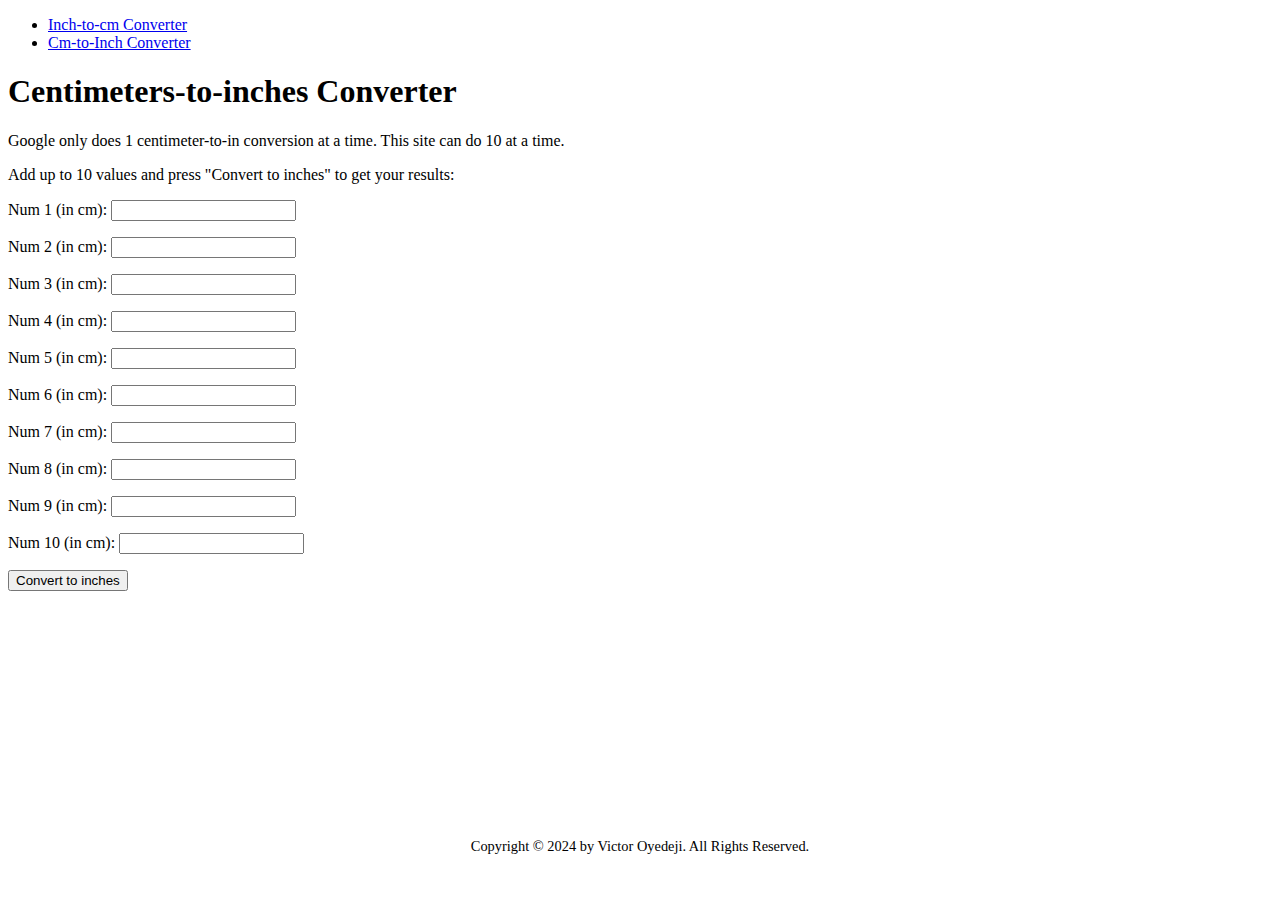
==== pages/cm-in-convert.html @ 2c615eef "feat: Add centimeter-to-inches converter" ====
<!DOCTYPE html>
<html lang="en">
<head>
  <meta charset="UTF-8">
  <meta name="viewport" content="width=device-width, initial-scale=1.0">
  <title>Centimeters-to-in Converter</title>
  <link rel="stylesheet" href="../css/styles.css">
</head>
<body>
  <nav>
    <ul>
      <li><a href="../index.html">Inch-to-cm Converter</a></li>
      <li><a href="javascript:void(0)" class="active">Cm-to-Inch Converter</a></li>
    </ul>
  </nav>

  <div class="main">
    <h1>Centimeters-to-inches Converter</h1>
    <p>Google only does 1 centimeter-to-in conversion at a time. This site can do 10 at a time.</p>
    <p>Add up to 10 values and press "Convert to inches" to get your results:</p></h1>

    <p>Num 1 (in cm): <input type="text" class="cm-to-in"></p>
    <p>Num 2 (in cm): <input type="text" class="cm-to-in"></p>
    <p>Num 3 (in cm): <input type="text" class="cm-to-in"></p>
    <p>Num 4 (in cm): <input type="text" class="cm-to-in"></p>
    <p>Num 5 (in cm): <input type="text" class="cm-to-in"></p>
    <p>Num 6 (in cm): <input type="text" class="cm-to-in"></p>
    <p>Num 7 (in cm): <input type="text" class="cm-to-in"></p>
    <p>Num 8 (in cm): <input type="text" class="cm-to-in"></p>
    <p>Num 9 (in cm): <input type="text" class="cm-to-in"></p>
    <p>Num 10 (in cm): <input type="text" class="cm-to-in"></p>

    <input type="button" onclick="cmToInches()" value="Convert to inches"> 
    <br>
    <p id="result-in"></p>
  </div>
  <footer>
    <p>Copyright © 2024 by Victor Oyedeji. All Rights Reserved.</p>
  </footer>


  <script>
    function cmToInches() {
      const elem = document.getElementsByClassName("cm-to-in");
      let i = 0;
      let text = "";
      // loop to generate fields values
      for (i ; i < elem.length ; i++) {
        //checks if input is 'not a number'
        if (isNaN(elem[i].value)) {
          alert(`'Num ${i+1}' must be a number`);
          return false;
        }
        if (elem[i].value == 0 || elem[i].value == "") {
          text += `- <br>`;
        } else {
          // generate values in each field
          text += `Num ${i+1}: ${(elem[i].value / 2.54).toFixed(1)} inches <br>`;
        }
        
      }
      //print each line

      document.getElementById("result-in").innerHTML = text;
    }
  </script>

</body>
</html>
---- css/styles.css ----
.main {height: 750px;}
footer p {
  text-align: center;
  font-size: 90%;
}
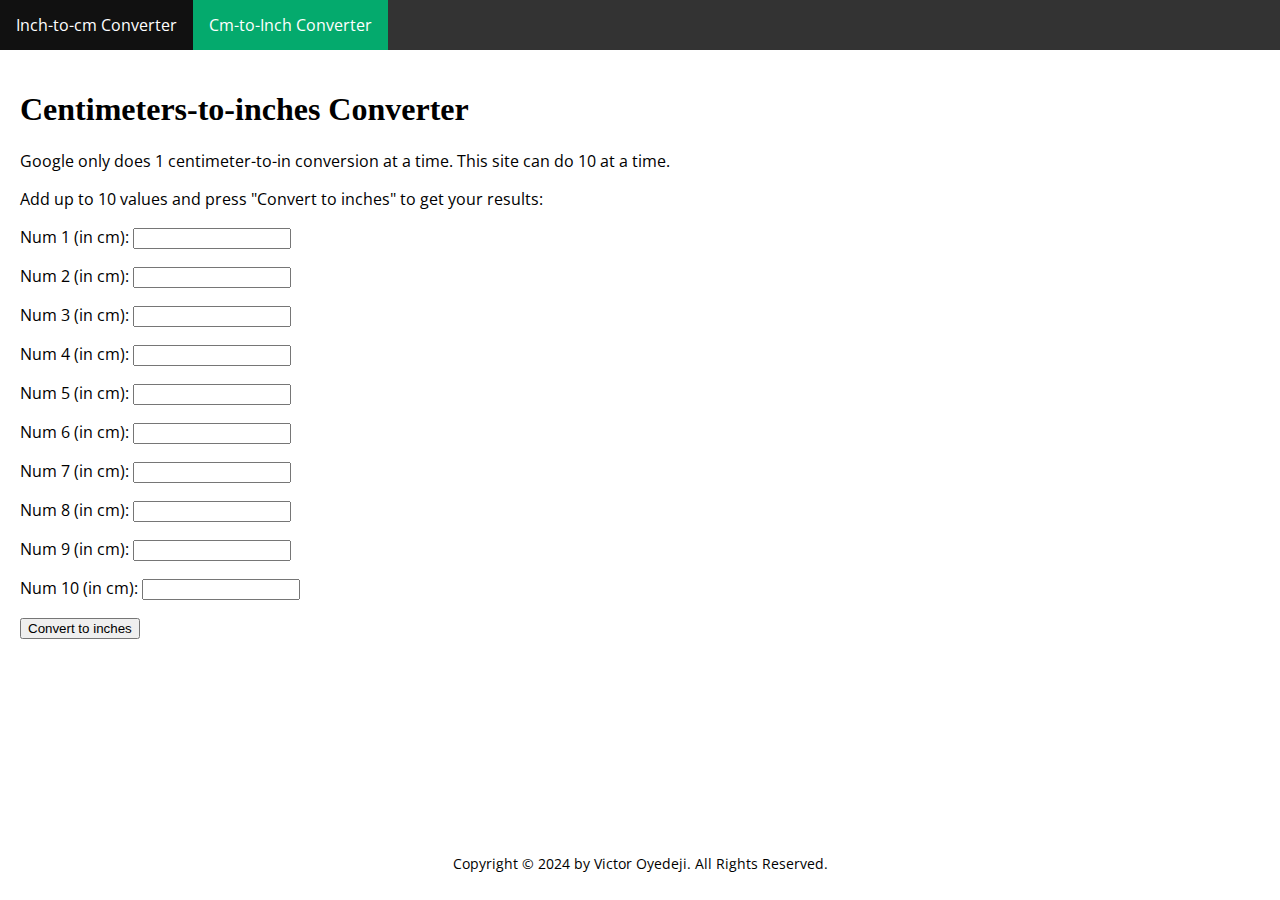
==== commit fd43c2dc: "fix: Change font of website and fix input width" ====
--- a/pages/cm-in-convert.html
+++ b/pages/cm-in-convert.html
@@ -4,6 +4,7 @@
   <meta charset="UTF-8">
   <meta name="viewport" content="width=device-width, initial-scale=1.0">
   <title>Centimeters-to-in Converter</title>
+  <link rel="stylesheet" href="https://fonts.googleapis.com/css?family=Merriweather|Open+Sans">
   <link rel="stylesheet" href="../css/styles.css">
 </head>
 <body>
--- a/css/styles.css
+++ b/css/styles.css
@@ -1,5 +1,50 @@
-.main {height: 750px;}
+body {
+  margin: 0;
+  font-family: "Open Sans", sans-serif;
+}
+
+h1 {
+  font-family: Georgia, serif;
+}
+
+.main {
+  height: 750px;
+  padding: 20px;
+}
+
+input[type="text"] {
+  width: 150px;
+}
+
 footer p {
   text-align: center;
   font-size: 90%;
+}
+
+nav ul {
+  list-style-type: none;
+  margin: 0;
+  padding: 0;
+  background-color: #333;
+  overflow: hidden;
+}
+
+li {
+  float: left;
+}
+
+li a {
+  display: block;
+  color: white;
+  text-align: center;
+  padding: 14px 16px;
+  text-decoration: none;
+}
+
+li a:hover:not(.active) {
+  background-color: #111;
+}
+
+.active {
+  background-color: #04aa6d;
 }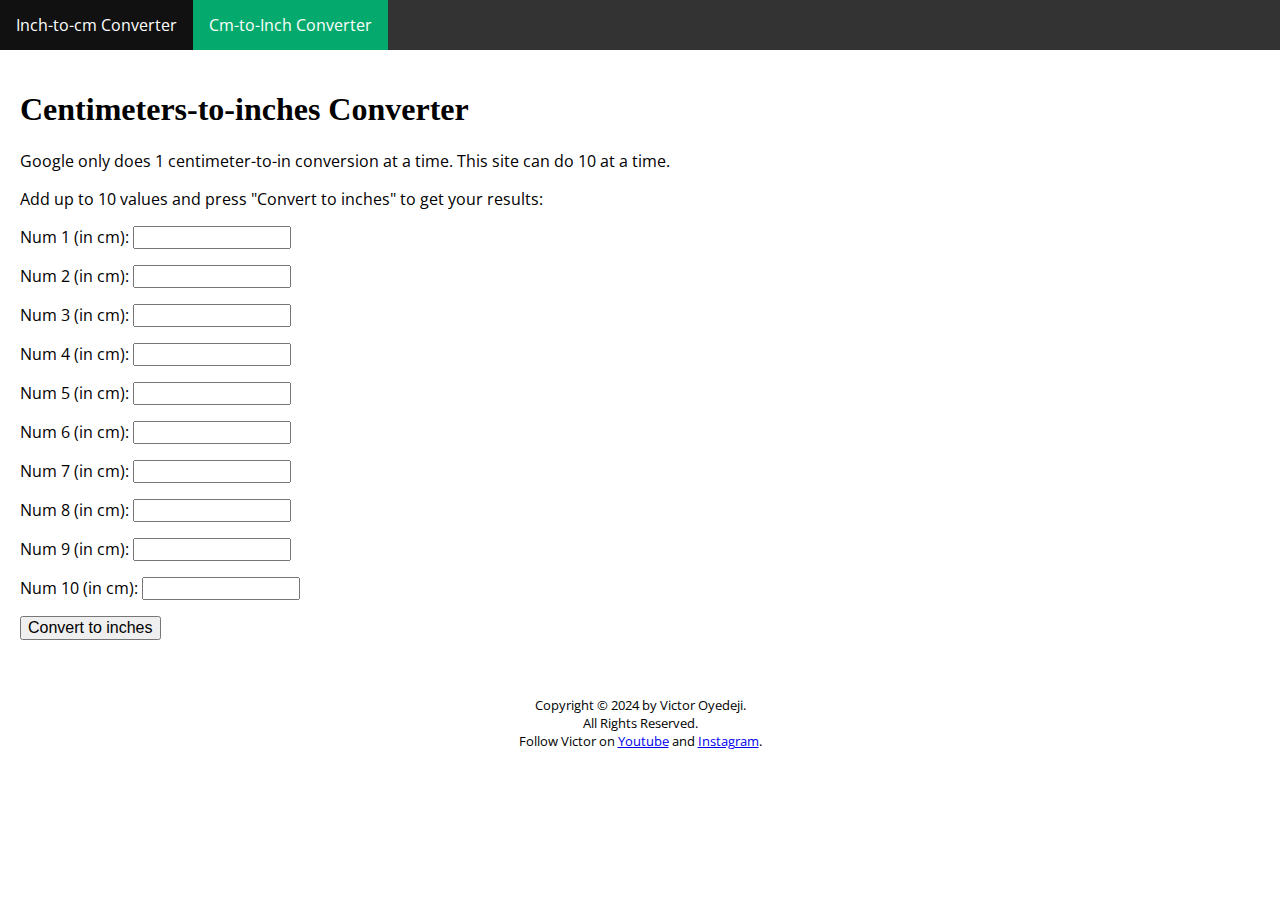
==== commit b32958ac: "fix: Add footer links and adjust input font size" ====
--- a/pages/cm-in-convert.html
+++ b/pages/cm-in-convert.html
@@ -36,10 +36,15 @@
     <p id="result-in"></p>
   </div>
   <footer>
-    <p>Copyright © 2024 by Victor Oyedeji. All Rights Reserved.</p>
+    <p>Copyright © 2024 by Victor Oyedeji.
+      <br>
+      All Rights Reserved.
+      <br>
+      Follow Victor on <a href="https://www.youtube.com/@itsvictoroyedeji" target="_blank" rel="noreferrer noopener">Youtube</a> and <a href="https://www.instagram.com/itsvictoroyedeji" target="_blank" rel="noreferrer noopener">Instagram</a>.
+    </p>
   </footer>
 
-
+  
   <script>
     function cmToInches() {
       const elem = document.getElementsByClassName("cm-to-in");
--- a/css/styles.css
+++ b/css/styles.css
@@ -8,17 +8,22 @@
 }
 
 .main {
-  height: 750px;
   padding: 20px;
 }
 
 input[type="text"] {
   width: 150px;
+  font-size: 95%;
 }
 
+input[type="button"] {
+  font-size: 100%;
+}
+
+footer {margin-top: 20px;}
 footer p {
   text-align: center;
-  font-size: 90%;
+  font-size: 80%;
 }
 
 nav ul {
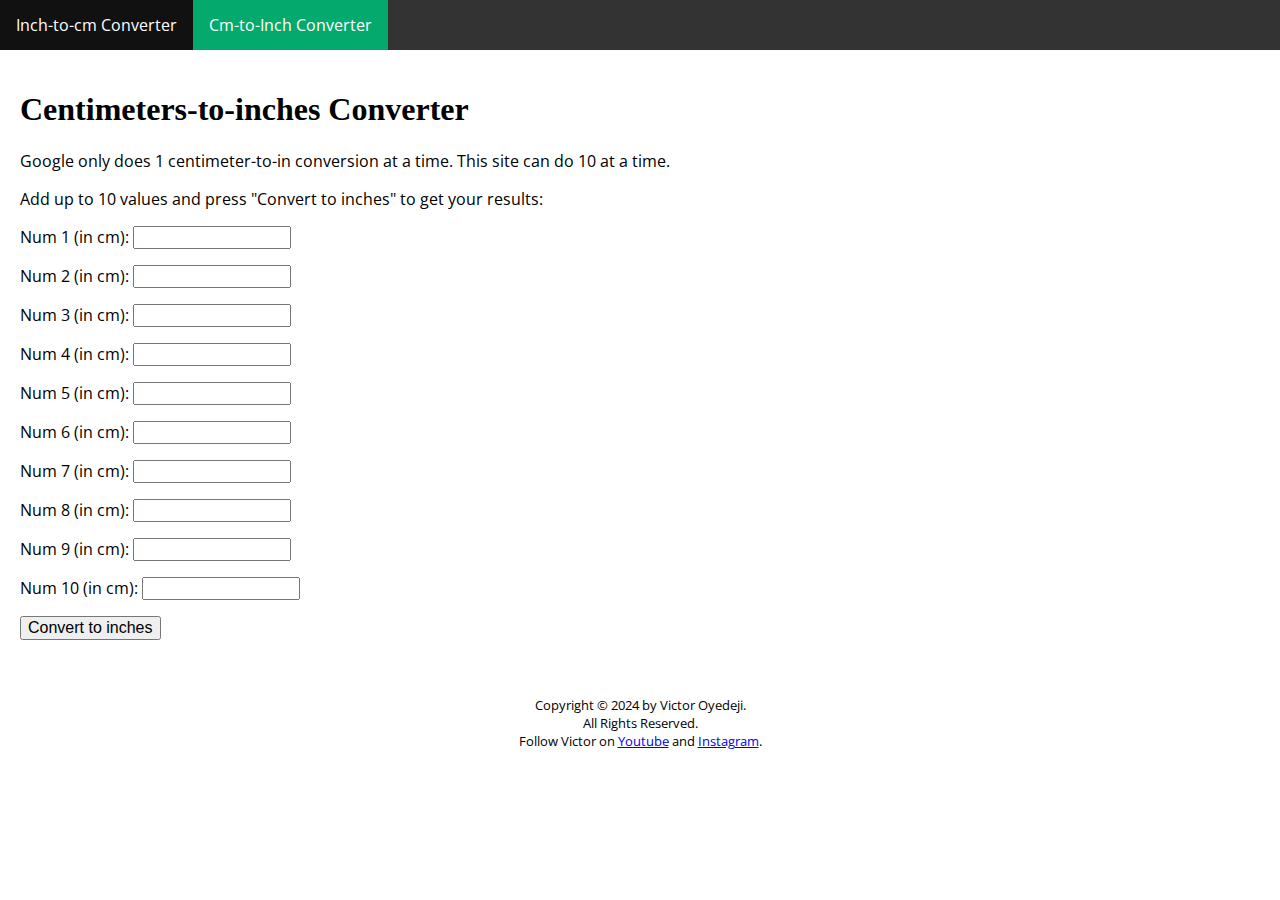
==== commit 4c03476c: "fix: Disable scaling when input is selected" ====
--- a/pages/cm-in-convert.html
+++ b/pages/cm-in-convert.html
@@ -2,7 +2,7 @@
 <html lang="en">
 <head>
   <meta charset="UTF-8">
-  <meta name="viewport" content="width=device-width, initial-scale=1.0">
+  <meta name="viewport" content="width=device-width, initial-scale=1.0, user-scalable=no">
   <title>Centimeters-to-in Converter</title>
   <link rel="stylesheet" href="https://fonts.googleapis.com/css?family=Merriweather|Open+Sans">
   <link rel="stylesheet" href="../css/styles.css">
--- a/css/styles.css
+++ b/css/styles.css
@@ -34,11 +34,11 @@
   overflow: hidden;
 }
 
-li {
+nav li {
   float: left;
 }
 
-li a {
+nav li a {
   display: block;
   color: white;
   text-align: center;
@@ -46,10 +46,14 @@
   text-decoration: none;
 }
 
-li a:hover:not(.active) {
+nav li a:hover:not(.active) {
   background-color: #111;
 }
 
-.active {
+nav .active {
   background-color: #04aa6d;
+}
+
+@media screen and (max-width: 480px) {
+  nav li {float: none;}
 }